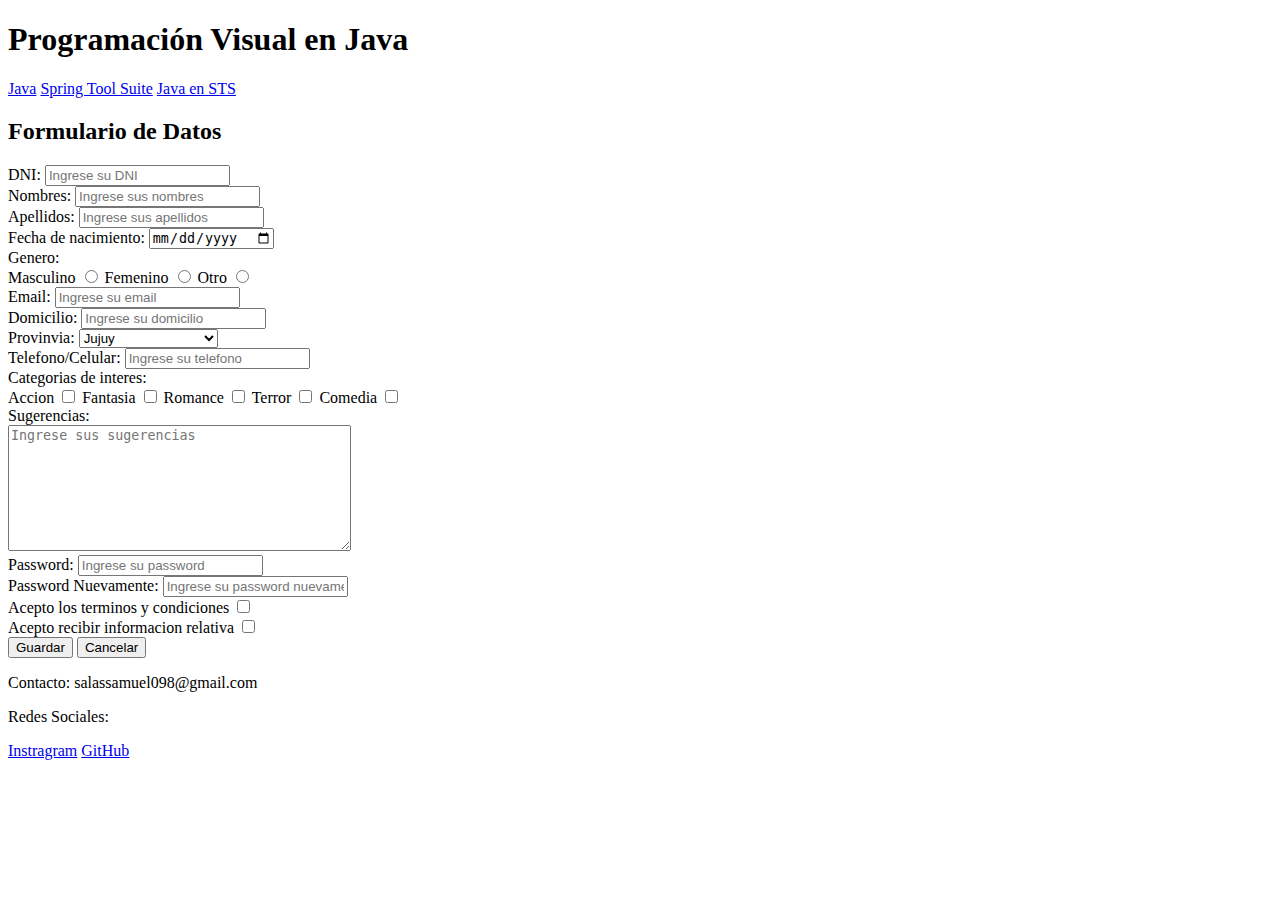
==== src/main/resources/templates/formCliente.html @ 8af1a587 "Formulario y archivo css agregados" ====
<!DOCTYPE html>
<html lang="es">
<head>
    <meta charset="UTF-8">
    <title>TP03 Salas Samuel</title>
    <link rel="stylesheet" href="/css/styles.css">
</head>
<body>
	<header>
        <h1>Programación Visual en Java</h1>
        <nav>
        <a href="#java">Java</a>
        <a href="#sts">Spring Tool Suite</a>
        <a href="#java_sts">Java en STS</a>
    </nav>
    </header>
    <main class="main">
    	<h2>Formulario de Datos</h2>
    	<form>
    		<label for="dni">DNI:</label>
    		<input id="dni" type="number" name="dni" placeholder="Ingrese su DNI" required><br>
    		<label for="nombres">Nombres:</label>
    		<input id="nombres" type="text" name="nombres" placeholder="Ingrese sus nombres" required><br>
    		<label for="apellidos">Apellidos:</label>
    		<input id="apellidos" type="text" name="apellidos" placeholder="Ingrese sus apellidos" required><br>
    		<label for="fechaNac">Fecha de nacimiento:</label>
    		<input id="fechaNac" type="date" name="fechaNac" placeholder="Ingrese su nacimiento" required><br>
    		<div>
    			<label>Genero:</label><br>
    			<label for="generoM">Masculino</label>
	    		<input id="generoM" type="radio" value="Masculino" name="genero">
    			<label for="generoF">Femenino</label>
	    		<input id="generoF" type="radio" value="Femenino" name="genero">
	    		<label for="generoO">Otro</label>
	    		<input id="generoO" type="radio" value="Otro" name="genero">
    		</div>
    		<label for="email">Email:</label>
    		<input id="email" type="email" name="email" placeholder="Ingrese su email" required><br>
    		<label for="domicilio">Domicilio:</label>
    		<input id="domicilio" type="text" name="domicilio" placeholder="Ingrese su domicilio" required><br>
    		<label for="provincia">Provinvia:</label>
    		<select id="provincia" name="provincia" required>
    			<option value="BuenosAires">Buenos Aires</option>
    			<option value="Catamarca">Catamarca</option>
    			<option value="Chaco">Chaco</option>
    			<option value="Chubut">Chubut</option>
    			<option value="Jujuy">Jujuy</option>
    			<option value="Cordoba">Cordoba</option>
    			<option value="Corrientes">Corrientes</option>
    			<option value="EntreRios">Entre Rios</option>
    			<option value="Formosa">Formosa</option>
    			<option value="Jujuy" selected>Jujuy</option>
    			<option value="LaPampa">La Pampa</option>
    			<option value="LaRioja">La Rioja</option>
    			<option value="Mendoza">Mendoza</option>
    			<option value="Misiones">Misiones</option>
    			<option value="Neuquen">Neuquen</option>
    			<option value="RioNegro">Rio Negro</option>
    			<option value="Salta">Salta</option>
    			<option value="SanJuan">San Juan</option>
    			<option value="SanLuis">San Luis</option>
    			<option value="SantaCruz">Santa Cruz</option>
    			<option value="SantaFe">Santa Fe</option>
    			<option value="SantiagoDelEstero">Santiago del Estero</option>
    			<option value="TierraDelFuego">Tierra del Fuego</option>
    			<option value="Tucuman">Tucuman</option>
    		</select><br>
    		<label for="telefono">Telefono/Celular:</label>
    		<input id="telefono" type="number" name="telefono" placeholder="Ingrese su telefono" required><br>
    		<label>Categorias de interes:</label>
    		<div>
    			<label for="categoria1">Accion</label>
    			<input id="categoria1" type="checkbox" name="categoria1">
    			<label for="categoria2">Fantasia</label>
    			<input id="categoria2" type="checkbox" name="categoria2">
    			<label for="categoria3">Romance</label>
    			<input id="categoria3" type="checkbox" name="categoria3">
    			<label for="categoria4">Terror</label>
    			<input id="categoria4" type="checkbox" name="categoria4">
    			<label for="categoria5">Comedia</label>
    			<input id="categoria5" type="checkbox" name="categoria5">
    		</div>
    		<label for="sugerencias">Sugerencias:</label><br>
    		<textarea id="sugerencias" name="sugerencias" placeholder="Ingrese sus sugerencias" rows="8" cols="40"></textarea><br>
    		<label for="password">Password:</label>
    		<input id="password" type="password" name="password" placeholder="Ingrese su password" maxlength="8" required><br>
    		<label for="passwordN">Password Nuevamente:</label>
    		<input id="passwordN" type="password" name="passwordN" placeholder="Ingrese su password nuevamente" maxlength="8" required><br>
    		<label for="t&c">Acepto los terminos y condiciones</label>
    		<input id="t&c" type="checkbox" name="t&c" required><br>
    		<label for="infRelativa">Acepto recibir informacion relativa</label>
    		<input id="infRelativa" type="checkbox" name="infRelativa"><br>
    		<input type="submit" value="Guardar">
    		<input type="button" value="Cancelar">
    	</form>
    </main>
    <footer>
        <p>Contacto: salassamuel098@gmail.com</p>
        <p>Redes Sociales:</p>
        <a href="https://www.instagram.com/samm_c.c/">Instragram</a>
        <a href="https://github.com/samuel-cell">GitHub</a>
    </footer>
</body>
</html>
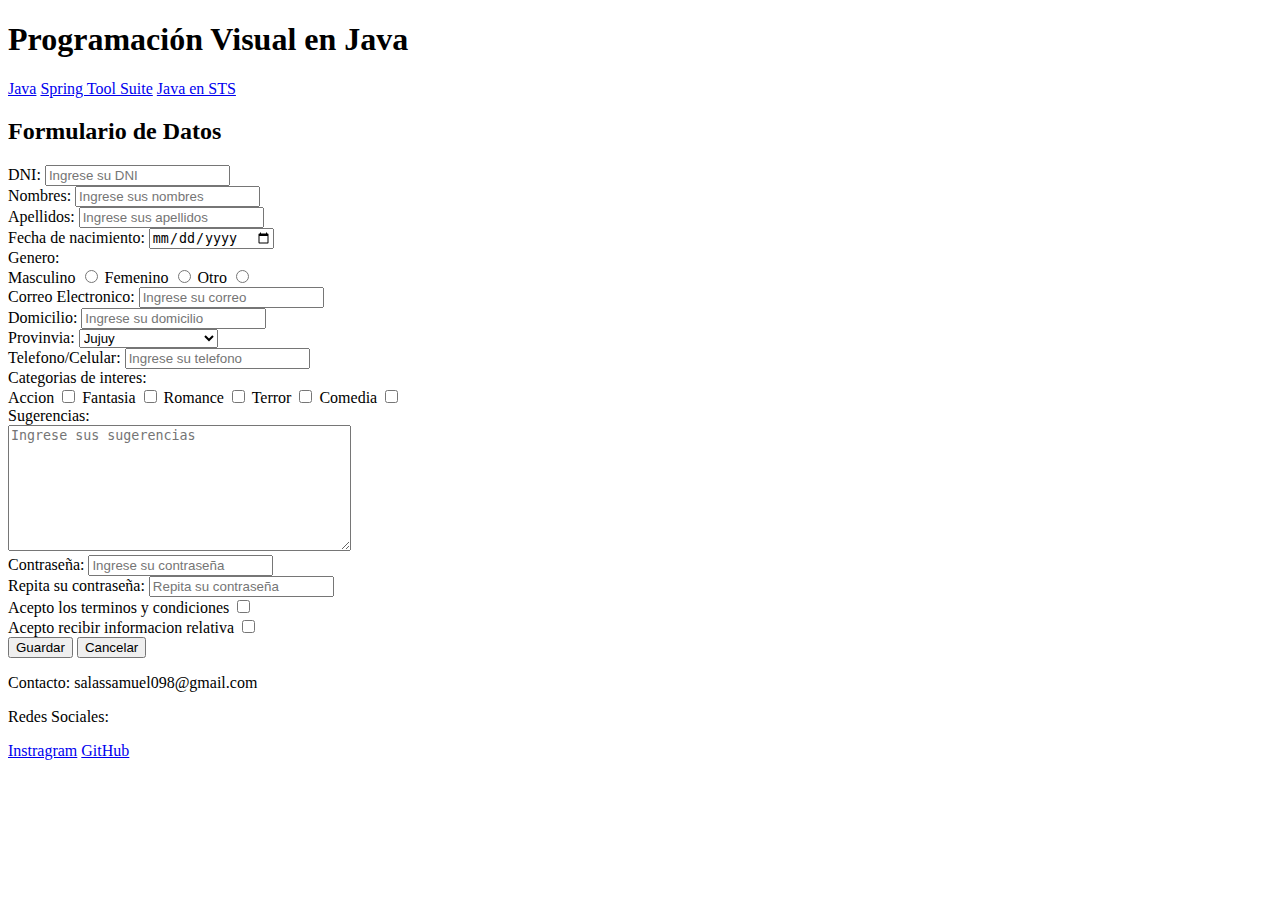
==== commit bbcff4a1: "Modificaciones y css mejorado" ====
--- a/src/main/resources/templates/formCliente.html
+++ b/src/main/resources/templates/formCliente.html
@@ -6,17 +6,17 @@
     <link rel="stylesheet" href="/css/styles.css">
 </head>
 <body>
-	<header>
-        <h1>Programación Visual en Java</h1>
-        <nav>
-        <a href="#java">Java</a>
-        <a href="#sts">Spring Tool Suite</a>
-        <a href="#java_sts">Java en STS</a>
-    </nav>
+	<header id="header">
+        <h1 class="titulo-pag">Programación Visual en Java</h1>
+        <nav class="nav">
+	        <a class="link-nav" href="#java">Java</a>
+	        <a class="link-nav" href="#sts">Spring Tool Suite</a>
+	        <a class="link-nav" href="#java-sts">Java en STS</a>
+    	</nav>
     </header>
     <main class="main">
-    	<h2>Formulario de Datos</h2>
-    	<form>
+    	<h2 class="titulo-tema">Formulario de Datos</h2>
+    	<form class="formulario">
     		<label for="dni">DNI:</label>
     		<input id="dni" type="number" name="dni" placeholder="Ingrese su DNI" required><br>
     		<label for="nombres">Nombres:</label>
@@ -34,8 +34,8 @@
 	    		<label for="generoO">Otro</label>
 	    		<input id="generoO" type="radio" value="Otro" name="genero">
     		</div>
-    		<label for="email">Email:</label>
-    		<input id="email" type="email" name="email" placeholder="Ingrese su email" required><br>
+    		<label for="email">Correo Electronico:</label>
+    		<input id="email" type="email" name="email" placeholder="Ingrese su correo" required><br>
     		<label for="domicilio">Domicilio:</label>
     		<input id="domicilio" type="text" name="domicilio" placeholder="Ingrese su domicilio" required><br>
     		<label for="provincia">Provinvia:</label>
@@ -82,23 +82,27 @@
     		</div>
     		<label for="sugerencias">Sugerencias:</label><br>
     		<textarea id="sugerencias" name="sugerencias" placeholder="Ingrese sus sugerencias" rows="8" cols="40"></textarea><br>
-    		<label for="password">Password:</label>
-    		<input id="password" type="password" name="password" placeholder="Ingrese su password" maxlength="8" required><br>
-    		<label for="passwordN">Password Nuevamente:</label>
-    		<input id="passwordN" type="password" name="passwordN" placeholder="Ingrese su password nuevamente" maxlength="8" required><br>
+    		<label for="password">Contraseña:</label>
+    		<input id="password" type="password" name="password" placeholder="Ingrese su contraseña" min="4" max="20" required><br>
+    		<label for="passwordN">Repita su contraseña:</label>
+    		<input id="passwordN" type="password" name="passwordN" placeholder="Repita su contraseña" min="4" max="20" required><br>
     		<label for="t&c">Acepto los terminos y condiciones</label>
     		<input id="t&c" type="checkbox" name="t&c" required><br>
     		<label for="infRelativa">Acepto recibir informacion relativa</label>
     		<input id="infRelativa" type="checkbox" name="infRelativa"><br>
-    		<input type="submit" value="Guardar">
-    		<input type="button" value="Cancelar">
+    		<input class="boton" type="submit" value="Guardar">
+    		<input class="boton" type="button" value="Cancelar">
     	</form>
     </main>
-    <footer>
-        <p>Contacto: salassamuel098@gmail.com</p>
-        <p>Redes Sociales:</p>
-        <a href="https://www.instagram.com/samm_c.c/">Instragram</a>
-        <a href="https://github.com/samuel-cell">GitHub</a>
+    <footer id="footer">
+    	<div class="container-contacto">
+	        <p class="contacto">Contacto: salassamuel098@gmail.com</p>
+	        <p class="contacto">Redes Sociales:</p>
+    	</div>
+    	<div class="container-contacto">
+	        <a class="link-contacto" href="https://www.instagram.com/samm_c.c/">Instragram</a>
+	        <a class="link-contacto" href="https://github.com/samuel-cell">GitHub</a>
+    	</div>
     </footer>
 </body>
 </html>